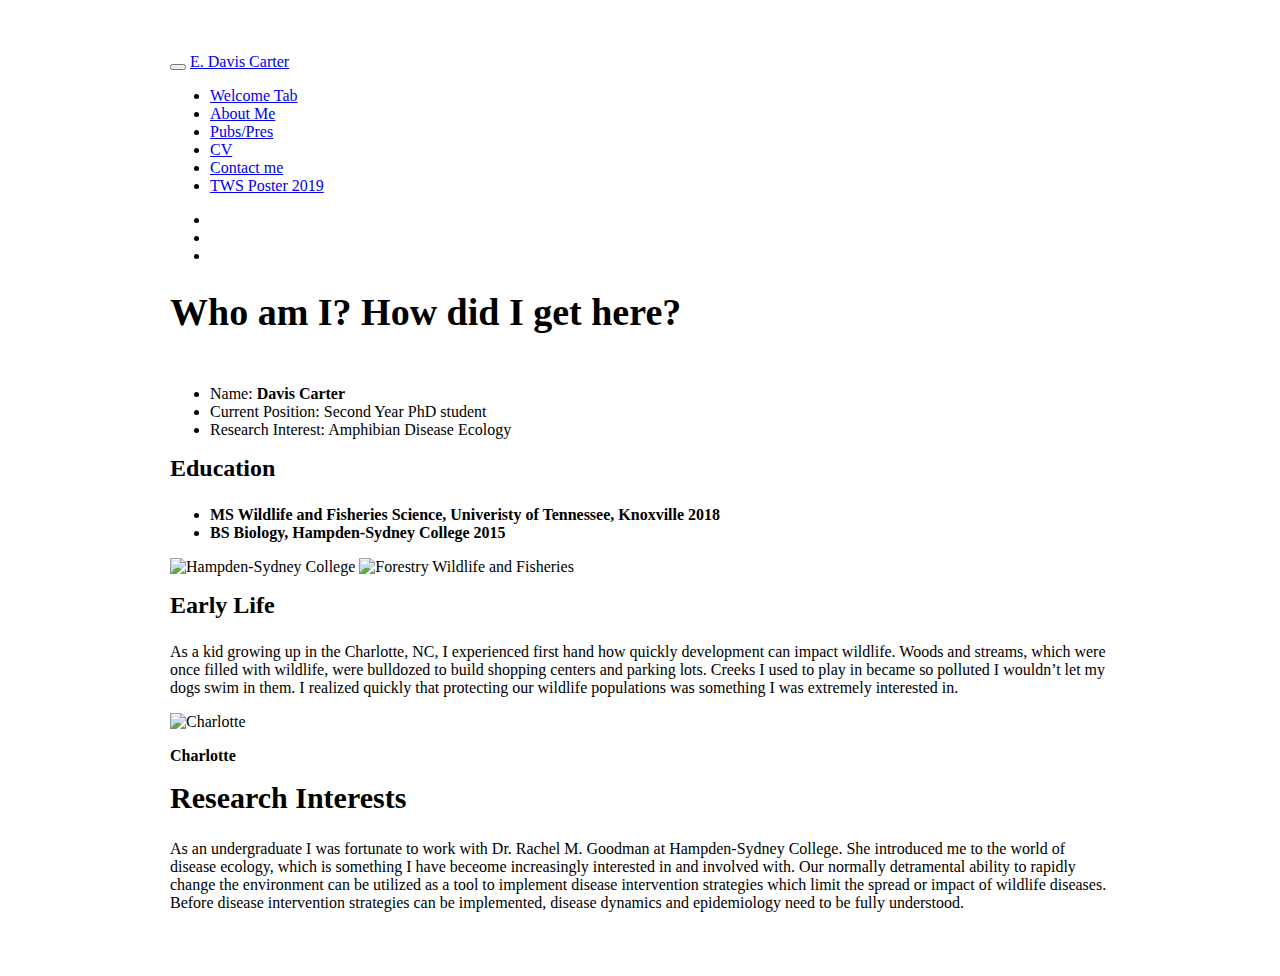
==== docs/about.html @ 154a6f2b "Making needed edits as Adri watches" ====
<!DOCTYPE html>

<html xmlns="http://www.w3.org/1999/xhtml">

<head>

<meta charset="utf-8" />
<meta http-equiv="Content-Type" content="text/html; charset=utf-8" />
<meta name="generator" content="pandoc" />




<title>Who am I? How did I get here?</title>

<script src="site_libs/jquery-1.11.3/jquery.min.js"></script>
<meta name="viewport" content="width=device-width, initial-scale=1" />
<link href="site_libs/bootstrap-3.3.5/css/yeti.min.css" rel="stylesheet" />
<script src="site_libs/bootstrap-3.3.5/js/bootstrap.min.js"></script>
<script src="site_libs/bootstrap-3.3.5/shim/html5shiv.min.js"></script>
<script src="site_libs/bootstrap-3.3.5/shim/respond.min.js"></script>
<script src="site_libs/navigation-1.1/tabsets.js"></script>
<link href="site_libs/highlightjs-9.12.0/default.css" rel="stylesheet" />
<script src="site_libs/highlightjs-9.12.0/highlight.js"></script>
<link href="site_libs/font-awesome-5.1.0/css/all.css" rel="stylesheet" />
<link href="site_libs/font-awesome-5.1.0/css/v4-shims.css" rel="stylesheet" />

<style type="text/css">code{white-space: pre;}</style>
<style type="text/css">
  pre:not([class]) {
    background-color: white;
  }
</style>
<script type="text/javascript">
if (window.hljs) {
  hljs.configure({languages: []});
  hljs.initHighlightingOnLoad();
  if (document.readyState && document.readyState === "complete") {
    window.setTimeout(function() { hljs.initHighlighting(); }, 0);
  }
}
</script>



<style type="text/css">
h1 {
  font-size: 34px;
}
h1.title {
  font-size: 38px;
}
h2 {
  font-size: 30px;
}
h3 {
  font-size: 24px;
}
h4 {
  font-size: 18px;
}
h5 {
  font-size: 16px;
}
h6 {
  font-size: 12px;
}
.table th:not([align]) {
  text-align: left;
}
</style>

<link rel="stylesheet" href="style.css" type="text/css" />



<style type = "text/css">
.main-container {
  max-width: 940px;
  margin-left: auto;
  margin-right: auto;
}
code {
  color: inherit;
  background-color: rgba(0, 0, 0, 0.04);
}
img {
  max-width:100%;
  height: auto;
}
.tabbed-pane {
  padding-top: 12px;
}
.html-widget {
  margin-bottom: 20px;
}
button.code-folding-btn:focus {
  outline: none;
}
summary {
  display: list-item;
}
</style>


<style type="text/css">
/* padding for bootstrap navbar */
body {
  padding-top: 45px;
  padding-bottom: 40px;
}
/* offset scroll position for anchor links (for fixed navbar)  */
.section h1 {
  padding-top: 50px;
  margin-top: -50px;
}
.section h2 {
  padding-top: 50px;
  margin-top: -50px;
}
.section h3 {
  padding-top: 50px;
  margin-top: -50px;
}
.section h4 {
  padding-top: 50px;
  margin-top: -50px;
}
.section h5 {
  padding-top: 50px;
  margin-top: -50px;
}
.section h6 {
  padding-top: 50px;
  margin-top: -50px;
}
.dropdown-submenu {
  position: relative;
}
.dropdown-submenu>.dropdown-menu {
  top: 0;
  left: 100%;
  margin-top: -6px;
  margin-left: -1px;
  border-radius: 0 6px 6px 6px;
}
.dropdown-submenu:hover>.dropdown-menu {
  display: block;
}
.dropdown-submenu>a:after {
  display: block;
  content: " ";
  float: right;
  width: 0;
  height: 0;
  border-color: transparent;
  border-style: solid;
  border-width: 5px 0 5px 5px;
  border-left-color: #cccccc;
  margin-top: 5px;
  margin-right: -10px;
}
.dropdown-submenu:hover>a:after {
  border-left-color: #ffffff;
}
.dropdown-submenu.pull-left {
  float: none;
}
.dropdown-submenu.pull-left>.dropdown-menu {
  left: -100%;
  margin-left: 10px;
  border-radius: 6px 0 6px 6px;
}
</style>

<script>
// manage active state of menu based on current page
$(document).ready(function () {
  // active menu anchor
  href = window.location.pathname
  href = href.substr(href.lastIndexOf('/') + 1)
  if (href === "")
    href = "index.html";
  var menuAnchor = $('a[href="' + href + '"]');

  // mark it active
  menuAnchor.parent().addClass('active');

  // if it's got a parent navbar menu mark it active as well
  menuAnchor.closest('li.dropdown').addClass('active');
});
</script>

<!-- tabsets -->

<style type="text/css">
.tabset-dropdown > .nav-tabs {
  display: inline-table;
  max-height: 500px;
  min-height: 44px;
  overflow-y: auto;
  background: white;
  border: 1px solid #ddd;
  border-radius: 4px;
}

.tabset-dropdown > .nav-tabs > li.active:before {
  content: "";
  font-family: 'Glyphicons Halflings';
  display: inline-block;
  padding: 10px;
  border-right: 1px solid #ddd;
}

.tabset-dropdown > .nav-tabs.nav-tabs-open > li.active:before {
  content: "&#xe258;";
  border: none;
}

.tabset-dropdown > .nav-tabs.nav-tabs-open:before {
  content: "";
  font-family: 'Glyphicons Halflings';
  display: inline-block;
  padding: 10px;
  border-right: 1px solid #ddd;
}

.tabset-dropdown > .nav-tabs > li.active {
  display: block;
}

.tabset-dropdown > .nav-tabs > li > a,
.tabset-dropdown > .nav-tabs > li > a:focus,
.tabset-dropdown > .nav-tabs > li > a:hover {
  border: none;
  display: inline-block;
  border-radius: 4px;
}

.tabset-dropdown > .nav-tabs.nav-tabs-open > li {
  display: block;
  float: none;
}

.tabset-dropdown > .nav-tabs > li {
  display: none;
}
</style>

<script>
$(document).ready(function () {
  window.buildTabsets("TOC");
});

$(document).ready(function () {
  $('.tabset-dropdown > .nav-tabs > li').click(function () {
    $(this).parent().toggleClass('nav-tabs-open')
  });
});
</script>

<!-- code folding -->




</head>

<body>


<div class="container-fluid main-container">




<div class="navbar navbar-default  navbar-fixed-top" role="navigation">
  <div class="container">
    <div class="navbar-header">
      <button type="button" class="navbar-toggle collapsed" data-toggle="collapse" data-target="#navbar">
        <span class="icon-bar"></span>
        <span class="icon-bar"></span>
        <span class="icon-bar"></span>
      </button>
      <a class="navbar-brand" href="index.html">E. Davis Carter</a>
    </div>
    <div id="navbar" class="navbar-collapse collapse">
      <ul class="nav navbar-nav">
        <li>
  <a href="index.html">
    <span class="fas fa fas fa-home"></span>
     
    Welcome Tab
  </a>
</li>
<li>
  <a href="about.html">
    <span class="fas fa fas fa-user"></span>
     
    About Me
  </a>
</li>
<li>
  <a href="pubs.html">
    <span class="fal fa fal fa-book-open"></span>
     
    Pubs/Pres
  </a>
</li>
<li>
  <a href="CV.html">
    <span class="fas fa fas fa-paperclip"></span>
     
    CV
  </a>
</li>
<li>
  <a href="contact.html">
    <span class="fas fa fas fa-phone"></span>
     
    Contact me
  </a>
</li>
<li>
  <a href="TWS_Poster_Page_2019.html">
    <span class="fas fa fas fa-bullhorn"></span>
     
    TWS Poster 2019
  </a>
</li>
      </ul>
      <ul class="nav navbar-nav navbar-right">
        <li>
  <a href="https://github.com/EDavisCarter">
    <span class="fa fa-github fa-lg"></span>
     
  </a>
</li>
<li>
  <a href="https://www.linkedin.com/in/davis-carter-990496b2/">
    <span class="fa fa-linkedin fa-lg"></span>
     
  </a>
</li>
<li>
  <a href="https://www.researchgate.net/profile/Edward_Carter8">
    <span class="fab fa fab fa-researchgate"></span>
     
  </a>
</li>
      </ul>
    </div><!--/.nav-collapse -->
  </div><!--/.container -->
</div><!--/.navbar -->

<div class="fluid-row" id="header">



<h1 class="title toc-ignore">Who am I? How did I get here?</h1>

</div>


<div id="section" class="section level2">
<h2><!-- blank line --></h2>
<ul>
<li>Name: <strong>Davis Carter</strong><br />
</li>
<li>Current Position: Second Year PhD student<br />
</li>
<li>Research Interest: Amphibian Disease Ecology</li>
</ul>
<div id="education" class="section level3">
<h3><strong>Education</strong></h3>
<ul>
<li><strong>MS Wildlife and Fisheries Science, Univeristy of Tennessee, Knoxville 2018</strong><br />
</li>
<li><strong>BS Biology, Hampden-Sydney College 2015</strong></li>
</ul>
<p><img src="https://raw.githubusercontent.com/EDavisCarter/DavisCarterWebsite/master/H-SC.png" alt="Hampden-Sydney College" /> <img src="https://raw.githubusercontent.com/EDavisCarter/DavisCarterWebsite/master/FWFlogo.png" alt="Forestry Wildlife and Fisheries" /></p>
</div>
<div id="early-life" class="section level3">
<h3><strong>Early Life</strong></h3>
<p>As a kid growing up in the Charlotte, NC, I experienced first hand how quickly development can impact wildlife. Woods and streams, which were once filled with wildlife, were bulldozed to build shopping centers and parking lots. Creeks I used to play in became so polluted I wouldn’t let my dogs swim in them. I realized quickly that protecting our wildlife populations was something I was extremely interested in.</p>
<div class="figure">
<img src="https://raw.githubusercontent.com/EDavisCarter/DavisCarterWebsite/master/Charlotte.jpg" alt="Charlotte" />
<p class="caption"><strong>Charlotte</strong></p>
</div>
</div>
</div>
<div id="research-interests" class="section level2">
<h2><strong>Research Interests</strong></h2>
<p>As an undergraduate I was fortunate to work with Dr. Rachel M. Goodman at Hampden-Sydney College. She introduced me to the world of disease ecology, which is something I have beceome increasingly interested in and involved with. Our normally detramental ability to rapidly change the environment can be utilized as a tool to implement disease intervention strategies which limit the spread or impact of wildlife diseases. Before disease intervention strategies can be implemented, disease dynamics and epidemiology need to be fully understood.</p>
</div>




</div>

<script>

// add bootstrap table styles to pandoc tables
function bootstrapStylePandocTables() {
  $('tr.header').parent('thead').parent('table').addClass('table table-condensed');
}
$(document).ready(function () {
  bootstrapStylePandocTables();
});


</script>

<!-- dynamically load mathjax for compatibility with self-contained -->
<script>
  (function () {
    var script = document.createElement("script");
    script.type = "text/javascript";
    script.src  = "https://mathjax.rstudio.com/latest/MathJax.js?config=TeX-AMS-MML_HTMLorMML";
    document.getElementsByTagName("head")[0].appendChild(script);
  })();
</script>

</body>
</html>
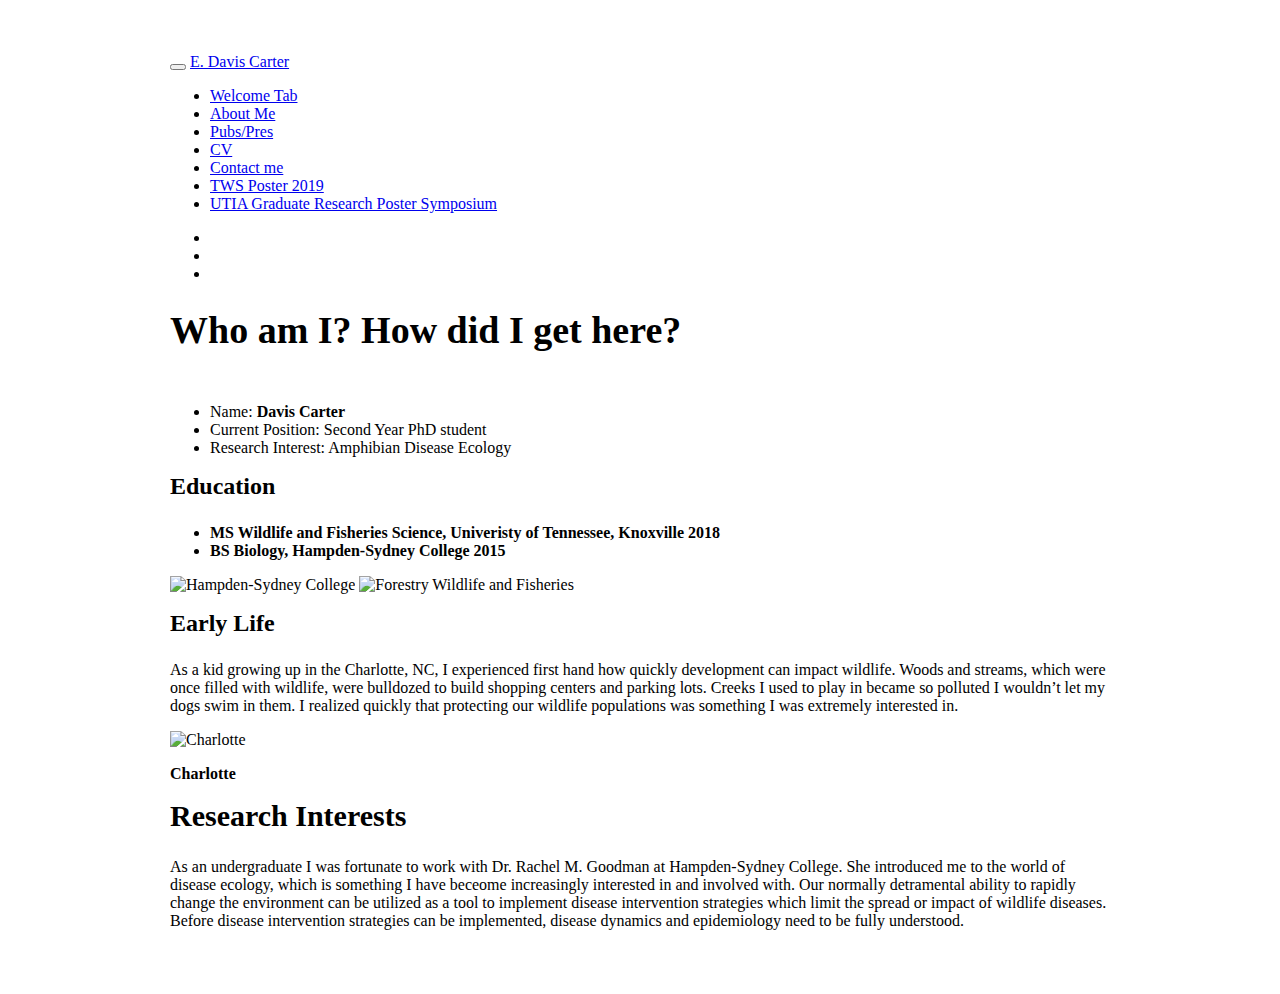
==== commit 57dc3e58: "Hopefully actually adding the page" ====
--- a/docs/about.html
+++ b/docs/about.html
@@ -1,12 +1,12 @@
 <!DOCTYPE html>
 
-<html xmlns="http://www.w3.org/1999/xhtml">
+<html>
 
 <head>
 
 <meta charset="utf-8" />
-<meta http-equiv="Content-Type" content="text/html; charset=utf-8" />
 <meta name="generator" content="pandoc" />
+<meta http-equiv="X-UA-Compatible" content="IE=EDGE" />
 
 
 
@@ -24,6 +24,22 @@
 <script src="site_libs/highlightjs-9.12.0/highlight.js"></script>
 <link href="site_libs/font-awesome-5.1.0/css/all.css" rel="stylesheet" />
 <link href="site_libs/font-awesome-5.1.0/css/v4-shims.css" rel="stylesheet" />
+<html>
+
+<head>
+<title>GoogleAnalytics</title>
+</head>
+<!-- Global site tag (gtag.js) - Google Analytics -->
+<script async src="https://www.googletagmanager.com/gtag/js?id=UA-148886287-1"></script>
+<script>
+  window.dataLayer = window.dataLayer || [];
+  function gtag(){dataLayer.push(arguments);}
+  gtag('js', new Date());
+
+  gtag('config', 'UA-148886287-1');
+</script>
+
+</html>
 
 <style type="text/css">code{white-space: pre;}</style>
 <style type="text/css">
@@ -86,7 +102,6 @@
 }
 img {
   max-width:100%;
-  height: auto;
 }
 .tabbed-pane {
   padding-top: 12px;
@@ -235,6 +250,7 @@
   border: none;
   display: inline-block;
   border-radius: 4px;
+  background-color: transparent;
 }
 
 .tabset-dropdown > .nav-tabs.nav-tabs-open > li {
@@ -246,18 +262,6 @@
   display: none;
 }
 </style>
-
-<script>
-$(document).ready(function () {
-  window.buildTabsets("TOC");
-});
-
-$(document).ready(function () {
-  $('.tabset-dropdown > .nav-tabs > li').click(function () {
-    $(this).parent().toggleClass('nav-tabs-open')
-  });
-});
-</script>
 
 <!-- code folding -->
 
@@ -328,6 +332,9 @@
     TWS Poster 2019
   </a>
 </li>
+<li>
+  <a href="UTIAGradResearch.">UTIA Graduate Research Poster Symposium</a>
+</li>
       </ul>
       <ul class="nav navbar-nav navbar-right">
         <li>
@@ -411,6 +418,23 @@
 
 
 </script>
+
+<!-- tabsets -->
+
+<script>
+$(document).ready(function () {
+  window.buildTabsets("TOC");
+});
+
+$(document).ready(function () {
+  $('.tabset-dropdown > .nav-tabs > li').click(function () {
+    $(this).parent().toggleClass('nav-tabs-open')
+  });
+});
+</script>
+
+<!-- code folding -->
+
 
 <!-- dynamically load mathjax for compatibility with self-contained -->
 <script>
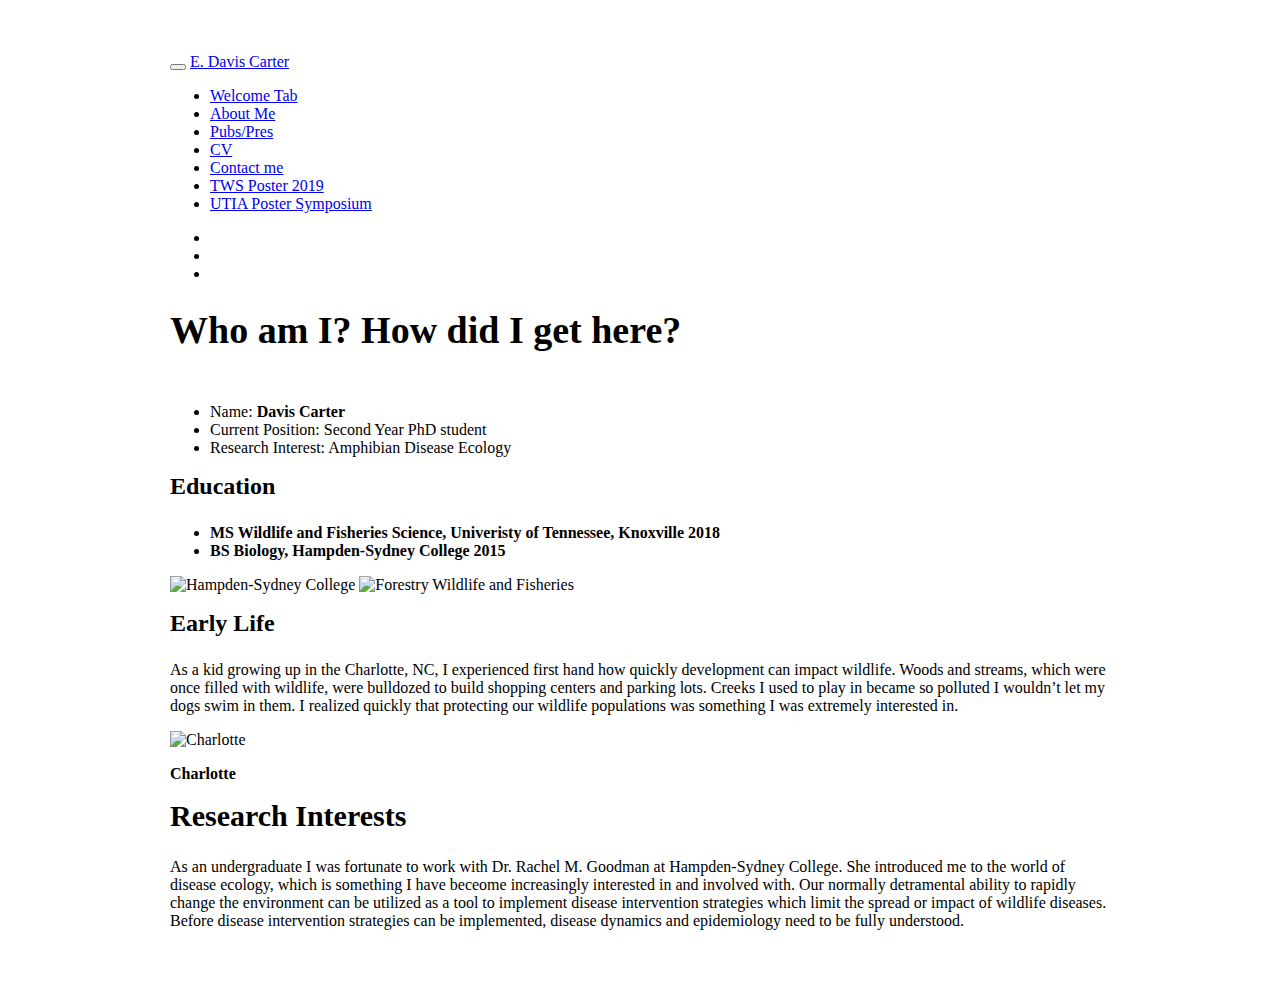
==== commit fb135a35: "Trying to get the same tab to appear" ====
--- a/docs/about.html
+++ b/docs/about.html
@@ -24,22 +24,6 @@
 <script src="site_libs/highlightjs-9.12.0/highlight.js"></script>
 <link href="site_libs/font-awesome-5.1.0/css/all.css" rel="stylesheet" />
 <link href="site_libs/font-awesome-5.1.0/css/v4-shims.css" rel="stylesheet" />
-<html>
-
-<head>
-<title>GoogleAnalytics</title>
-</head>
-<!-- Global site tag (gtag.js) - Google Analytics -->
-<script async src="https://www.googletagmanager.com/gtag/js?id=UA-148886287-1"></script>
-<script>
-  window.dataLayer = window.dataLayer || [];
-  function gtag(){dataLayer.push(arguments);}
-  gtag('js', new Date());
-
-  gtag('config', 'UA-148886287-1');
-</script>
-
-</html>
 
 <style type="text/css">code{white-space: pre;}</style>
 <style type="text/css">
@@ -333,7 +317,11 @@
   </a>
 </li>
 <li>
-  <a href="UTIAGradResearch.">UTIA Graduate Research Poster Symposium</a>
+  <a href="UTIAGradResearch.html">
+    <span class="fas fa fas fa-bullhorn"></span>
+     
+    UTIA Poster Symposium
+  </a>
 </li>
       </ul>
       <ul class="nav navbar-nav navbar-right">
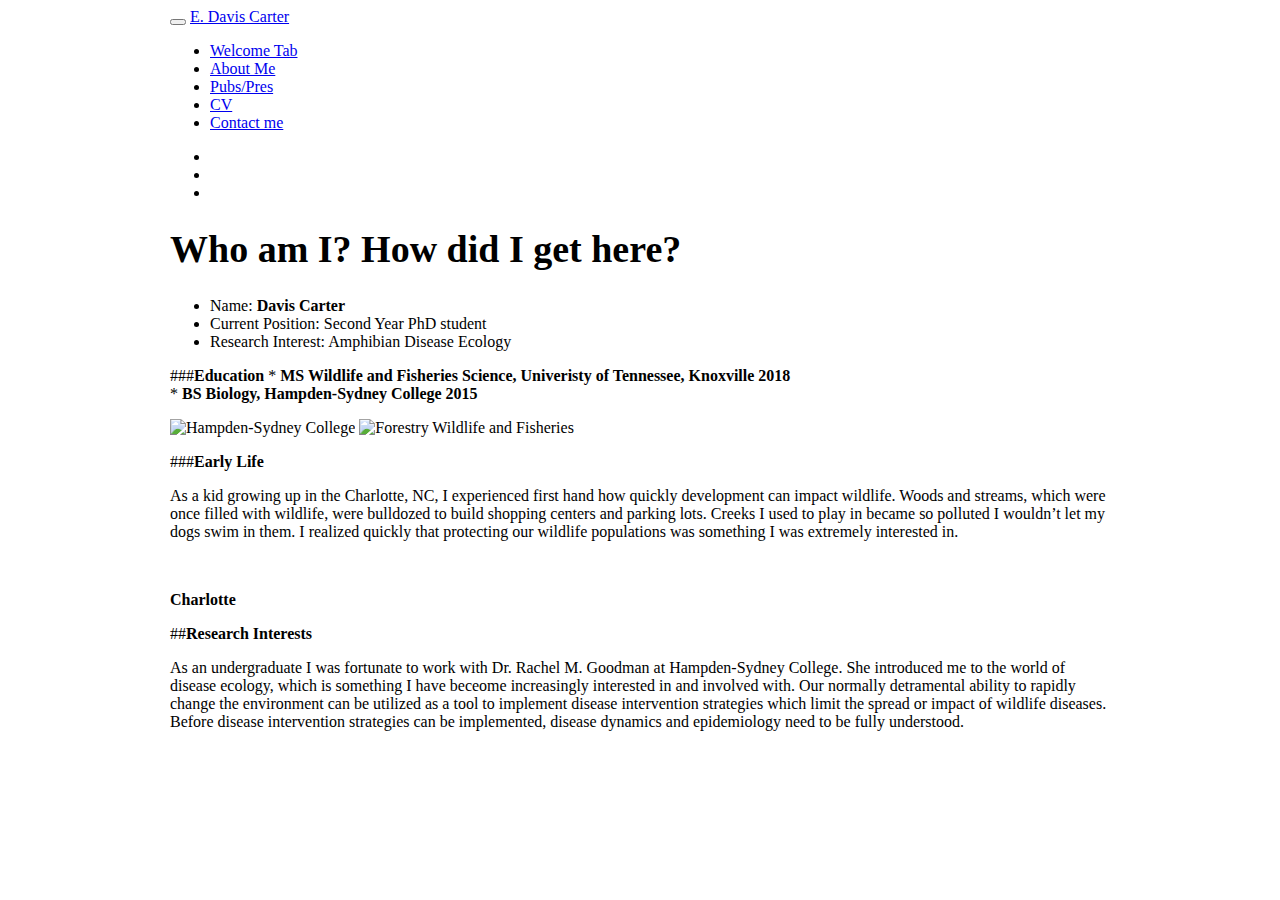
==== commit 7e4d31e5: "change to about me" ====
--- a/docs/about.html
+++ b/docs/about.html
@@ -13,24 +13,54 @@
 
 <title>Who am I? How did I get here?</title>
 
-<script src="site_libs/jquery-1.11.3/jquery.min.js"></script>
+<script src="site_libs/header-attrs-2.13/header-attrs.js"></script>
+<script src="site_libs/jquery-3.6.0/jquery-3.6.0.min.js"></script>
 <meta name="viewport" content="width=device-width, initial-scale=1" />
 <link href="site_libs/bootstrap-3.3.5/css/yeti.min.css" rel="stylesheet" />
 <script src="site_libs/bootstrap-3.3.5/js/bootstrap.min.js"></script>
 <script src="site_libs/bootstrap-3.3.5/shim/html5shiv.min.js"></script>
 <script src="site_libs/bootstrap-3.3.5/shim/respond.min.js"></script>
+<style>h1 {font-size: 34px;}
+       h1.title {font-size: 38px;}
+       h2 {font-size: 30px;}
+       h3 {font-size: 24px;}
+       h4 {font-size: 18px;}
+       h5 {font-size: 16px;}
+       h6 {font-size: 12px;}
+       code {color: inherit; background-color: rgba(0, 0, 0, 0.04);}
+       pre:not([class]) { background-color: white }</style>
 <script src="site_libs/navigation-1.1/tabsets.js"></script>
 <link href="site_libs/highlightjs-9.12.0/default.css" rel="stylesheet" />
 <script src="site_libs/highlightjs-9.12.0/highlight.js"></script>
 <link href="site_libs/font-awesome-5.1.0/css/all.css" rel="stylesheet" />
 <link href="site_libs/font-awesome-5.1.0/css/v4-shims.css" rel="stylesheet" />
+<html>
+
+<head>
+<title>GoogleAnalytics</title>
+</head>
+<!-- Global site tag (gtag.js) - Google Analytics -->
+<script async src="https://www.googletagmanager.com/gtag/js?id=UA-148886287-1"></script>
+<script>
+  window.dataLayer = window.dataLayer || [];
+  function gtag(){dataLayer.push(arguments);}
+  gtag('js', new Date());
+
+  gtag('config', 'UA-148886287-1');
+</script>
+
+</html>
+
+<style type="text/css">
+  code{white-space: pre-wrap;}
+  span.smallcaps{font-variant: small-caps;}
+  span.underline{text-decoration: underline;}
+  div.column{display: inline-block; vertical-align: top; width: 50%;}
+  div.hanging-indent{margin-left: 1.5em; text-indent: -1.5em;}
+  ul.task-list{list-style: none;}
+    </style>
 
 <style type="text/css">code{white-space: pre;}</style>
-<style type="text/css">
-  pre:not([class]) {
-    background-color: white;
-  }
-</style>
 <script type="text/javascript">
 if (window.hljs) {
   hljs.configure({languages: []});
@@ -43,32 +73,8 @@
 
 
 
-<style type="text/css">
-h1 {
-  font-size: 34px;
-}
-h1.title {
-  font-size: 38px;
-}
-h2 {
-  font-size: 30px;
-}
-h3 {
-  font-size: 24px;
-}
-h4 {
-  font-size: 18px;
-}
-h5 {
-  font-size: 16px;
-}
-h6 {
-  font-size: 12px;
-}
-.table th:not([align]) {
-  text-align: left;
-}
-</style>
+
+
 
 <link rel="stylesheet" href="style.css" type="text/css" />
 
@@ -80,10 +86,6 @@
   margin-left: auto;
   margin-right: auto;
 }
-code {
-  color: inherit;
-  background-color: rgba(0, 0, 0, 0.04);
-}
 img {
   max-width:100%;
 }
@@ -99,40 +101,16 @@
 summary {
   display: list-item;
 }
+details > summary > p:only-child {
+  display: inline;
+}
+pre code {
+  padding: 0;
+}
 </style>
 
 
 <style type="text/css">
-/* padding for bootstrap navbar */
-body {
-  padding-top: 45px;
-  padding-bottom: 40px;
-}
-/* offset scroll position for anchor links (for fixed navbar)  */
-.section h1 {
-  padding-top: 50px;
-  margin-top: -50px;
-}
-.section h2 {
-  padding-top: 50px;
-  margin-top: -50px;
-}
-.section h3 {
-  padding-top: 50px;
-  margin-top: -50px;
-}
-.section h4 {
-  padding-top: 50px;
-  margin-top: -50px;
-}
-.section h5 {
-  padding-top: 50px;
-  margin-top: -50px;
-}
-.section h6 {
-  padding-top: 50px;
-  margin-top: -50px;
-}
 .dropdown-submenu {
   position: relative;
 }
@@ -160,7 +138,7 @@
   margin-right: -10px;
 }
 .dropdown-submenu:hover>a:after {
-  border-left-color: #ffffff;
+  border-left-color: #adb5bd;
 }
 .dropdown-submenu.pull-left {
   float: none;
@@ -172,7 +150,7 @@
 }
 </style>
 
-<script>
+<script type="text/javascript">
 // manage active state of menu based on current page
 $(document).ready(function () {
   // active menu anchor
@@ -183,10 +161,23 @@
   var menuAnchor = $('a[href="' + href + '"]');
 
   // mark it active
-  menuAnchor.parent().addClass('active');
+  menuAnchor.tab('show');
 
   // if it's got a parent navbar menu mark it active as well
   menuAnchor.closest('li.dropdown').addClass('active');
+
+  // Navbar adjustments
+  var navHeight = $(".navbar").first().height() + 15;
+  var style = document.createElement('style');
+  var pt = "padding-top: " + navHeight + "px; ";
+  var mt = "margin-top: -" + navHeight + "px; ";
+  var css = "";
+  // offset scroll position for anchor links (for fixed navbar)
+  for (var i = 1; i <= 6; i++) {
+    css += ".section h" + i + "{ " + pt + mt + "}\n";
+  }
+  style.innerHTML = "body {" + pt + "padding-bottom: 40px; }\n" + css;
+  document.head.appendChild(style);
 });
 </script>
 
@@ -198,7 +189,6 @@
   max-height: 500px;
   min-height: 44px;
   overflow-y: auto;
-  background: white;
   border: 1px solid #ddd;
   border-radius: 4px;
 }
@@ -265,7 +255,7 @@
 <div class="navbar navbar-default  navbar-fixed-top" role="navigation">
   <div class="container">
     <div class="navbar-header">
-      <button type="button" class="navbar-toggle collapsed" data-toggle="collapse" data-target="#navbar">
+      <button type="button" class="navbar-toggle collapsed" data-toggle="collapse" data-bs-toggle="collapse" data-target="#navbar" data-bs-target="#navbar">
         <span class="icon-bar"></span>
         <span class="icon-bar"></span>
         <span class="icon-bar"></span>
@@ -276,51 +266,37 @@
       <ul class="nav navbar-nav">
         <li>
   <a href="index.html">
-    <span class="fas fa fas fa-home"></span>
+    <span class="fas fa-home"></span>
      
     Welcome Tab
   </a>
 </li>
 <li>
   <a href="about.html">
-    <span class="fas fa fas fa-user"></span>
+    <span class="fas fa-user"></span>
      
     About Me
   </a>
 </li>
 <li>
   <a href="pubs.html">
-    <span class="fal fa fal fa-book-open"></span>
+    <span class="fal fa-book-open"></span>
      
     Pubs/Pres
   </a>
 </li>
 <li>
   <a href="CV.html">
-    <span class="fas fa fas fa-paperclip"></span>
+    <span class="fas fa-paperclip"></span>
      
     CV
   </a>
 </li>
 <li>
   <a href="contact.html">
-    <span class="fas fa fas fa-phone"></span>
+    <span class="fas fa-phone"></span>
      
     Contact me
-  </a>
-</li>
-<li>
-  <a href="TWS_Poster_Page_2019.html">
-    <span class="fas fa fas fa-bullhorn"></span>
-     
-    TWS Poster 2019
-  </a>
-</li>
-<li>
-  <a href="UTIAGradResearch.html">
-    <span class="fas fa fas fa-bullhorn"></span>
-     
-    UTIA Poster Symposium
   </a>
 </li>
       </ul>
@@ -339,7 +315,7 @@
 </li>
 <li>
   <a href="https://www.researchgate.net/profile/Edward_Carter8">
-    <span class="fab fa fab fa-researchgate"></span>
+    <span class="fab fa-researchgate"></span>
      
   </a>
 </li>
@@ -348,7 +324,7 @@
   </div><!--/.container -->
 </div><!--/.navbar -->
 
-<div class="fluid-row" id="header">
+<div id="header">
 
 
 
@@ -366,27 +342,37 @@
 </li>
 <li>Research Interest: Amphibian Disease Ecology</li>
 </ul>
-<div id="education" class="section level3">
-<h3><strong>Education</strong></h3>
-<ul>
-<li><strong>MS Wildlife and Fisheries Science, Univeristy of Tennessee, Knoxville 2018</strong><br />
-</li>
-<li><strong>BS Biology, Hampden-Sydney College 2015</strong></li>
-</ul>
-<p><img src="https://raw.githubusercontent.com/EDavisCarter/DavisCarterWebsite/master/H-SC.png" alt="Hampden-Sydney College" /> <img src="https://raw.githubusercontent.com/EDavisCarter/DavisCarterWebsite/master/FWFlogo.png" alt="Forestry Wildlife and Fisheries" /></p>
-</div>
-<div id="early-life" class="section level3">
-<h3><strong>Early Life</strong></h3>
-<p>As a kid growing up in the Charlotte, NC, I experienced first hand how quickly development can impact wildlife. Woods and streams, which were once filled with wildlife, were bulldozed to build shopping centers and parking lots. Creeks I used to play in became so polluted I wouldn’t let my dogs swim in them. I realized quickly that protecting our wildlife populations was something I was extremely interested in.</p>
+<p>###<strong>Education</strong> * <strong>MS Wildlife and Fisheries
+Science, Univeristy of Tennessee, Knoxville 2018</strong><br />
+* <strong>BS Biology, Hampden-Sydney College 2015</strong></p>
+<p><img
+src="https://raw.githubusercontent.com/EDavisCarter/DavisCarterWebsite/master/H-SC.png"
+alt="Hampden-Sydney College" /> <img
+src="https://raw.githubusercontent.com/EDavisCarter/DavisCarterWebsite/master/FWFlogo.png"
+alt="Forestry Wildlife and Fisheries" /></p>
+<p>###<strong>Early Life</strong></p>
+<p>As a kid growing up in the Charlotte, NC, I experienced first hand
+how quickly development can impact wildlife. Woods and streams, which
+were once filled with wildlife, were bulldozed to build shopping centers
+and parking lots. Creeks I used to play in became so polluted I wouldn’t
+let my dogs swim in them. I realized quickly that protecting our
+wildlife populations was something I was extremely interested in.</p>
 <div class="figure">
-<img src="https://raw.githubusercontent.com/EDavisCarter/DavisCarterWebsite/master/Charlotte.jpg" alt="Charlotte" />
+<img
+src="https://raw.githubusercontent.com/EDavisCarter/DavisCarterWebsite/master/Charlotte.jpg"
+alt="" />
 <p class="caption"><strong>Charlotte</strong></p>
 </div>
-</div>
-</div>
-<div id="research-interests" class="section level2">
-<h2><strong>Research Interests</strong></h2>
-<p>As an undergraduate I was fortunate to work with Dr. Rachel M. Goodman at Hampden-Sydney College. She introduced me to the world of disease ecology, which is something I have beceome increasingly interested in and involved with. Our normally detramental ability to rapidly change the environment can be utilized as a tool to implement disease intervention strategies which limit the spread or impact of wildlife diseases. Before disease intervention strategies can be implemented, disease dynamics and epidemiology need to be fully understood.</p>
+<p>##<strong>Research Interests</strong></p>
+<p>As an undergraduate I was fortunate to work with Dr. Rachel M.
+Goodman at Hampden-Sydney College. She introduced me to the world of
+disease ecology, which is something I have beceome increasingly
+interested in and involved with. Our normally detramental ability to
+rapidly change the environment can be utilized as a tool to implement
+disease intervention strategies which limit the spread or impact of
+wildlife diseases. Before disease intervention strategies can be
+implemented, disease dynamics and epidemiology need to be fully
+understood.</p>
 </div>
 
 
@@ -398,7 +384,7 @@
 
 // add bootstrap table styles to pandoc tables
 function bootstrapStylePandocTables() {
-  $('tr.header').parent('thead').parent('table').addClass('table table-condensed');
+  $('tr.odd').parent('tbody').parent('table').addClass('table table-condensed');
 }
 $(document).ready(function () {
   bootstrapStylePandocTables();
@@ -416,7 +402,7 @@
 
 $(document).ready(function () {
   $('.tabset-dropdown > .nav-tabs > li').click(function () {
-    $(this).parent().toggleClass('nav-tabs-open')
+    $(this).parent().toggleClass('nav-tabs-open');
   });
 });
 </script>
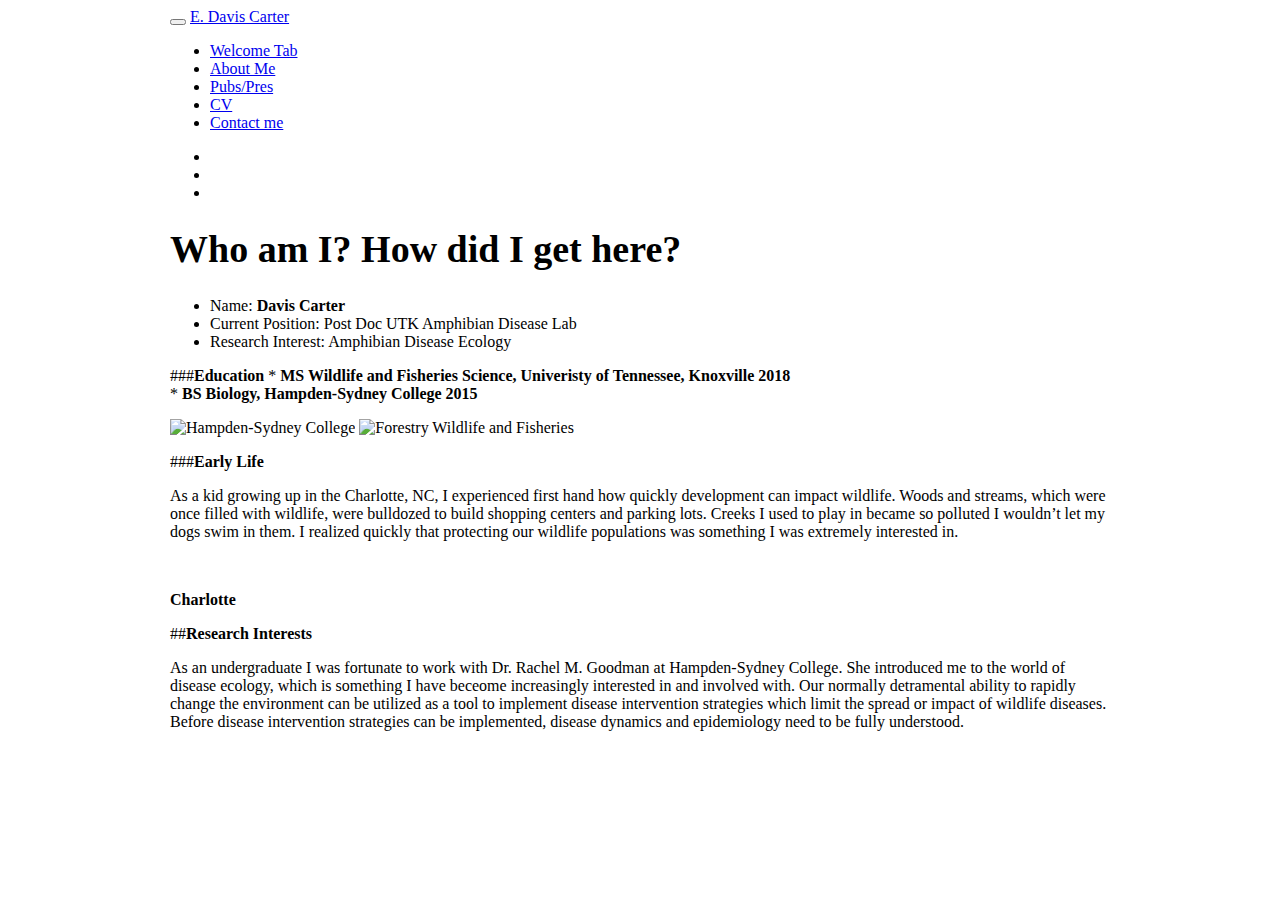
==== commit dc3afece: "update of welcome tab" ====
--- a/docs/about.html
+++ b/docs/about.html
@@ -338,7 +338,7 @@
 <ul>
 <li>Name: <strong>Davis Carter</strong><br />
 </li>
-<li>Current Position: Second Year PhD student<br />
+<li>Current Position: Post Doc UTK Amphibian Disease Lab<br />
 </li>
 <li>Research Interest: Amphibian Disease Ecology</li>
 </ul>
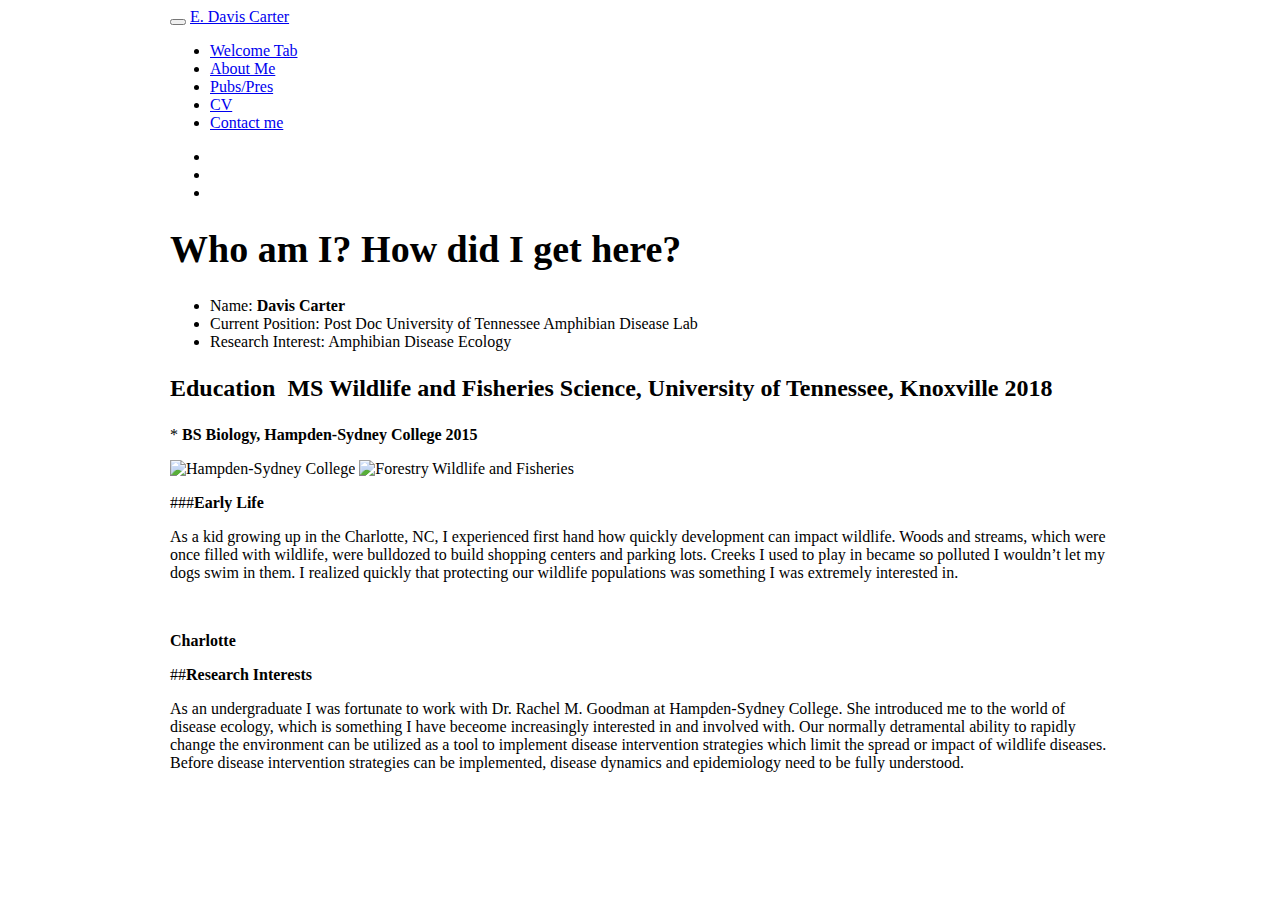
==== commit f1c2c983: "Updates to portions of the website" ====
--- a/docs/about.html
+++ b/docs/about.html
@@ -338,13 +338,18 @@
 <ul>
 <li>Name: <strong>Davis Carter</strong><br />
 </li>
-<li>Current Position: Post Doc UTK Amphibian Disease Lab<br />
+<li>Current Position: Post Doc University of Tennessee Amphibian Disease
+Lab<br />
 </li>
 <li>Research Interest: Amphibian Disease Ecology</li>
 </ul>
-<p>###<strong>Education</strong> * <strong>MS Wildlife and Fisheries
-Science, Univeristy of Tennessee, Knoxville 2018</strong><br />
-* <strong>BS Biology, Hampden-Sydney College 2015</strong></p>
+<div
+id="education-ms-wildlife-and-fisheries-science-university-of-tennessee-knoxville-2018"
+class="section level3">
+<h3><strong>Education</strong>  <strong>MS Wildlife and Fisheries
+Science, University of Tennessee, Knoxville 2018</strong><br />
+</h3>
+<p>* <strong>BS Biology, Hampden-Sydney College 2015</strong></p>
 <p><img
 src="https://raw.githubusercontent.com/EDavisCarter/DavisCarterWebsite/master/H-SC.png"
 alt="Hampden-Sydney College" /> <img
@@ -374,6 +379,7 @@
 implemented, disease dynamics and epidemiology need to be fully
 understood.</p>
 </div>
+</div>
 
 
 
